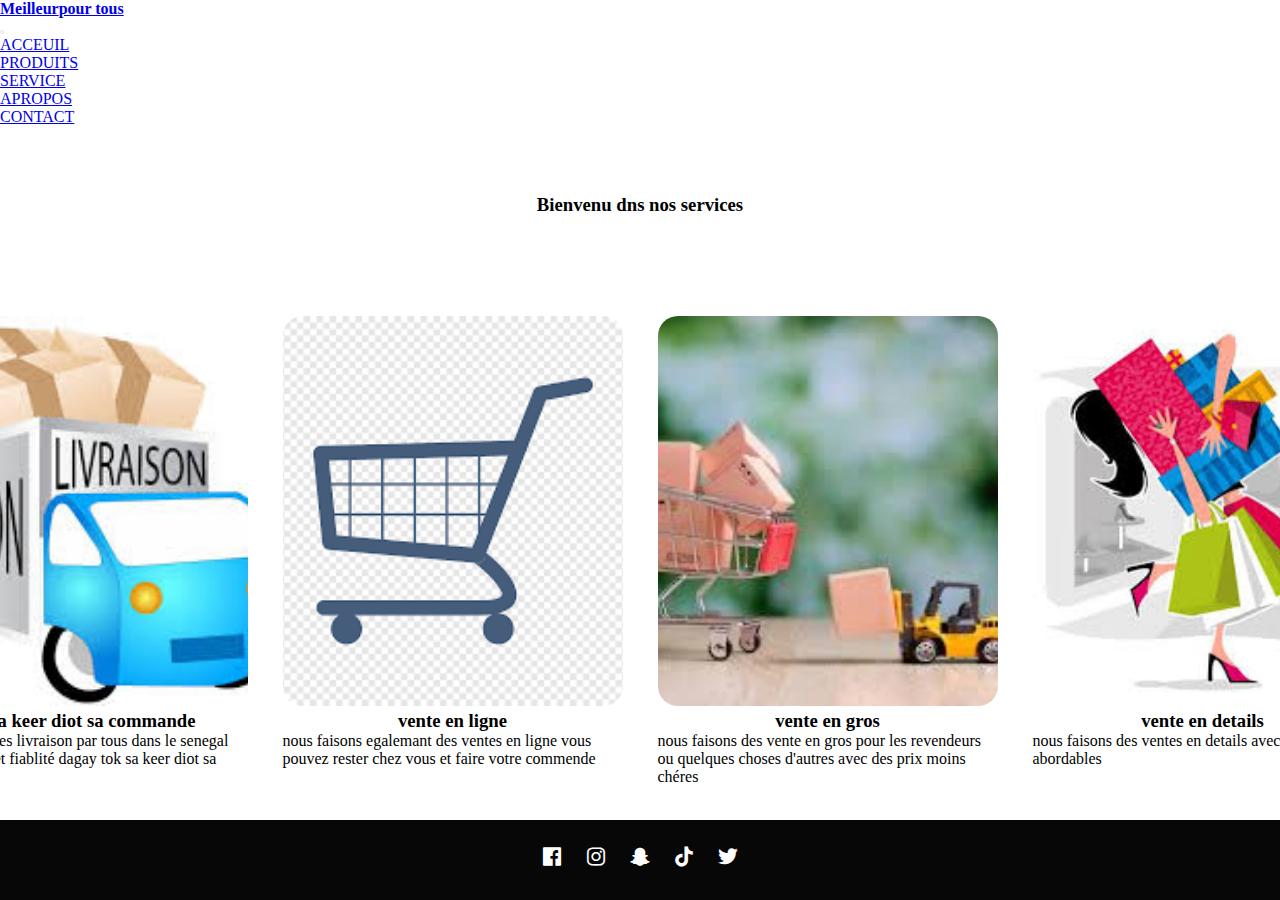
==== page/service.html @ e22ec9ef "first commit" ====
<!DOCTYPE html>
<html lang="en">

<head>
  <meta charset="UTF-8">
  <meta name="viewport" content="width=device-width, initial-scale=1.0">
  <link href='https://unpkg.com/boxicons@2.1.4/css/boxicons.min.css' rel='stylesheet'>
  <link href="https://cdn.jsdelivr.net/npm/bootstrap@5.0.2/dist/css/bootstrap.min.css" rel="stylesheet"
    integrity="sha384-EVSTQN3/azprG1Anm3QDgpJLIm9Nao0Yz1ztcQTwFspd3yD65VohhpuuCOmLASjC" crossorigin="anonymous">

  <title>acceuil</title>
  <link rel="stylesheet" href="../style/style.css">

  
</head>

<body>
  <main>
    <header>
      <nav class="navbar navbar-expand-lg navbar-light bg-light fixed-top">
        <div class="container-fluid">
          <a class="navbar-brand" href="#">
            <h4>Meilleur<span class="text-danger fst-italic">pour tous</span></h4>
          </a>
          <button class="navbar-toggler" type="button" data-bs-toggle="collapse" data-bs-target="#navbarNav"
            aria-controls="navbarNav" aria-expanded="false" aria-label="Toggle navigation">
            <span class="navbar-toggler-icon"></span>
          </button>
          <div class="collapse navbar-collapse" id="navbarNav">
            <ul class="navbar-nav ms-auto text-uppercase">
              


                
              <li class="nav-item">
                <a class="nav-link" href="../index.html">ACCEUIL</a>
              </li>

              <li class="nav-item">
                <a class="nav-link" href="./produits.html">PRODUITS</a>
              </li>

              <li class="nav-item">
                <a class="nav-link" href="./service.html">SERVICE</a>
              </li>

              <li class="nav-item">
                <a class="nav-link" href="./Apropos.html">APROPOS</a>
              </li>

              <li class="nav-item">
                <a class="nav-link" href="./contact.html">CONTACT</a>
                
              </li>
            </ul>
          </div>
        </div>
      </nav>
    </header>
    <br>


    <div class="service">
    <h3>Bienvenu dns nos services </h3>


  <div class="images">
    <div class="card">
      <img src="../images/livraison2.jpeg" alt="png">
      <div class="text">
         <h3>tok sa keer diot sa commande</h3>
         <p class="text-dark">nous faisons des livraison par tous dans le senegal avec rapidité et fiablité dagay tok sa keer diot sa commande.</p>
         
      </div>
  </div>

    <div class="card">
        <img src="../images/vente-en-ligne.png" alt="png">
        <div class="text">     
           <h3>vente en ligne</h3>
           <p class="text-dark">nous faisons egalemant des ventes en ligne vous pouvez rester chez vous et faire votre commende</p>
           
        </div>
    </div>

    <div class="card">
        <img src="../images/en-gros.jpeg" alt="png">
        <div class="text">
           <h3>vente en gros</h3>
           <p class="text-dark">nous faisons des vente en gros pour les revendeurs ou quelques choses d'autres avec des prix moins chéres</p>
           
        </div>
    </div>

    <div class="card">
      <img src="../images/details.jpeg" alt="png">
      <div class="text">     
         <h3>vente en details</h3>
         <p class="text-dark">nous faisons des ventes en details avec des prix abordables</p>
         
      </div>
  </div>

  </div>

</div>

   
      
    
<footer>
  <div class="social-media">
    <i class='bx bxl-facebook-square'></i>
    <i class='bx bxl-instagram'></i>
    <i class='bx bxl-snapchat'></i>
    <i class='bx bxl-tiktok'></i>
    <i class='bx bxl-twitter'></i>
  </div>
</footer>

    <script src="https://cdn.jsdelivr.net/npm/bootstrap@5.0.2/dist/js/bootstrap.bundle.min.js"
      integrity="sha384-MrcW6ZMFYlzcLA8Nl+NtUVF0sA7MsXsP1UyJoMp4YLEuNSfAP+JcXn/tWtIaxVXM"
      crossorigin="anonymous"></script>

  </main>
</body>

</html>
---- style/style.css ----
*{
    margin: 0;
    padding: 0;
    font-family: Georgia, 'Times New Roman', Times, serif;
}

#main{
    background-image: url(../images/chaussure21.jpg);
    background-repeat: no-repeat;
    background-size: cover;
    color: rgb(249, 6, 6);
    padding: 300px;
    text-align: center;
}

.images{
    display: flex;
    align-items: center;
    justify-content: center;
    gap: 15px;
    padding: 80px;
    margin-top: 20px; 
}

.images .card {
    width: 340px;
    height: 390px;
    margin-left: 10px;
    margin-right: 10px;
}

.images .card img {
    width: 340px;
    height: 390px;
    object-fit: cover;
    border-radius: 20px;
}


.give h3{
    margin-top: 50px;
}

#contact{
    margin-top: 200px;

}


textarea{
    background-color: transparent;
    width: 100%;
    border-radius: 6px;
    border: 1px solid white;
    padding: 8px;
    margin-top: 5px;
    color: white;
}

 #contact button{
    border: none;
    color: rgb(16, 9, 31);
    background-color: red;
    padding: 10px;
    border-radius: 5px;
    cursor: pointer;
    margin-top: 20px;

}

#contact button:hover{

    background-color: blue;
    color: red;
}


.input-groupe{
    margin-bottom: 20px;
    
}

 #contact input::placeholder{
    color: white;
}

#contact textarea::placeholder{
    color: white;
}

#contact p{
    font-size: 20px;
}

footer {
    background: rgb(8, 7, 7) !important;
    position: fixed;
    left: 0;
    right: 0;
    bottom: 0;
    padding: 20px 0px;
  }
  

.social-media {
    color: white;
    text-align: center;
  }

  
.social-media i {
    font-size: 24px;
    height: 30px;
    width: 30px;
    border-radius: 50%;
    padding: 5px;
  }

  .red{
    margin-top: 100px;
    text-align: center;
  }

  h1{
    margin-top: 60px;
    color: red;

  }

  .red .social-media{
    color: black;
  }

  .red p{
    font-size: 20px;
  }

 .red img{
    width: 100%;
    height: 390px;
    object-fit: cover;
 }

 .poste{
    margin-bottom: 100px;
 }

 .give{
    margin-bottom: 100px;
 }


 .poste p,h3{
    text-align: center;
 }

 .service{
    margin-top: 50px;
    margin-bottom: 50px;
 }
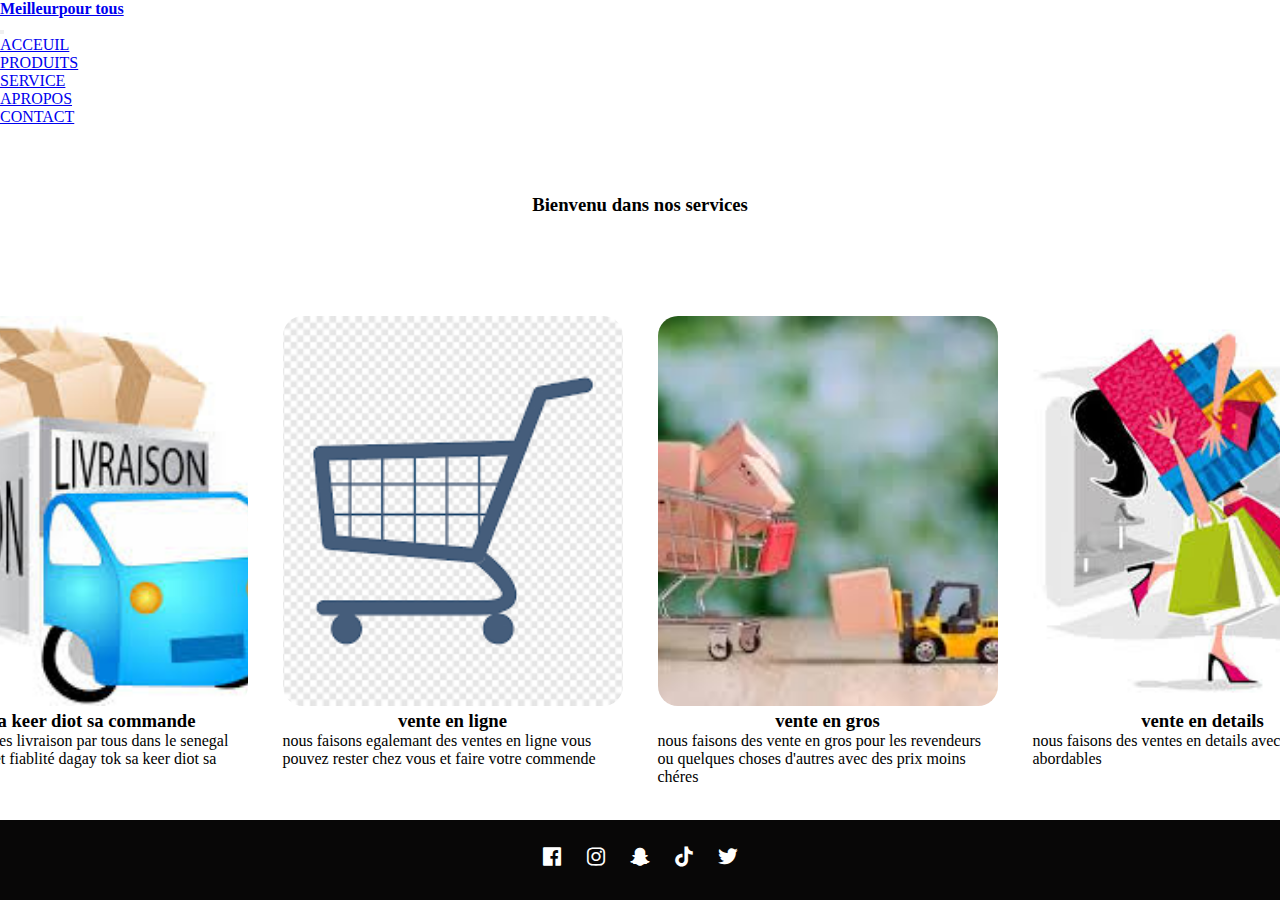
==== commit e558815e: "second commit" ====
--- a/page/service.html
+++ b/page/service.html
@@ -61,7 +61,7 @@
 
 
     <div class="service">
-    <h3>Bienvenu dns nos services </h3>
+    <h3>Bienvenu dans nos services </h3>
 
 
   <div class="images">
